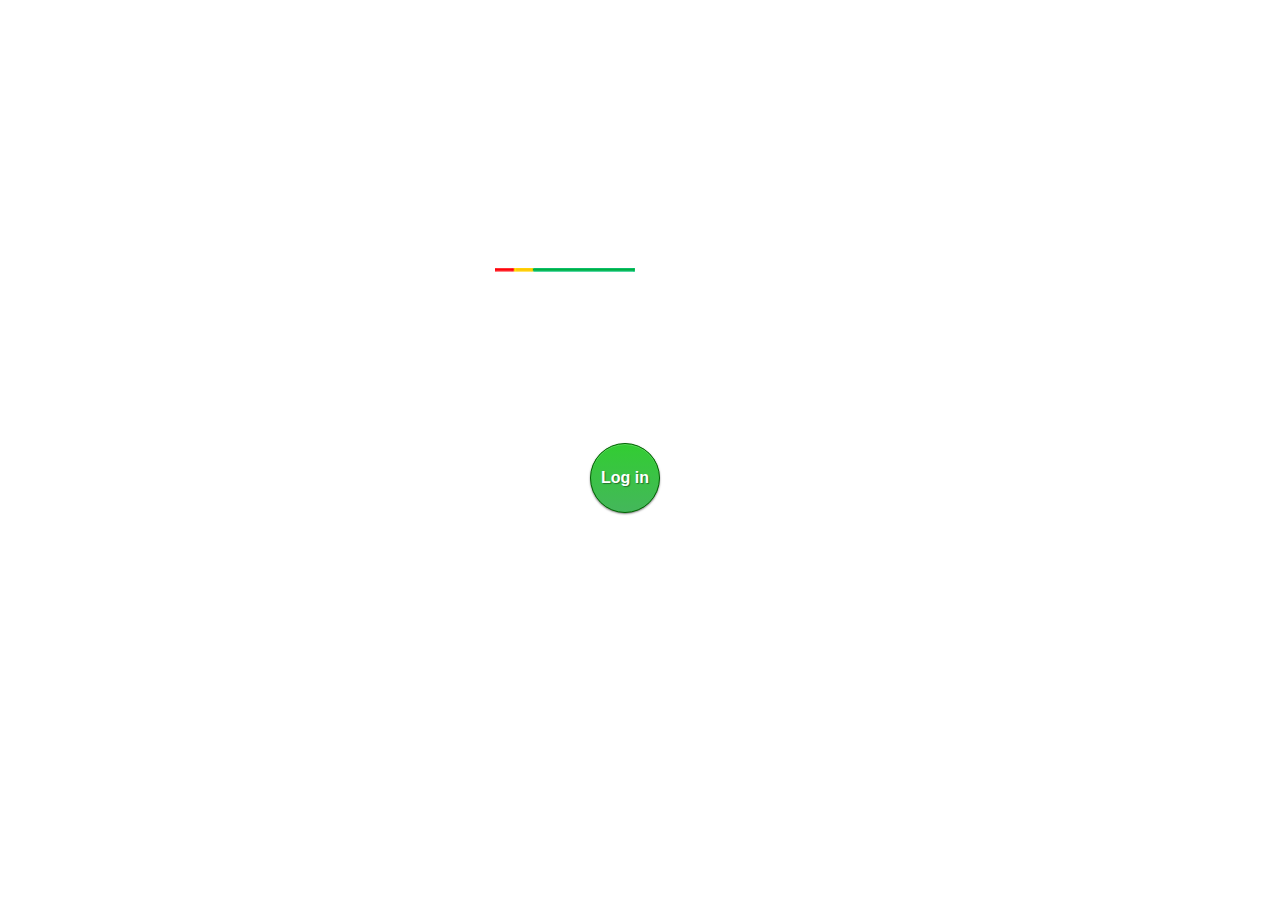
==== administracion.html @ 2d0f0db5 "1" ====
<!DOCTYPE html>
<html lang="es">
    <head>
        <meta charset="UTF-8">
        <title>Perfil</title>
        <meta name="viewport" content="width=device-width, initial-scale=1">
        <link rel="stylesheet" type="text/css" href="src/bootstrap/css/bootstrap.css">
        <style>
            #autocompletar{
                z-index: 2;
            }
            #tel{
                margin-right:16px;	
            }
            .btn span.glyphicon {    			
                opacity: 0;				
            }
            .btn.active span.glyphicon {				
                opacity: 1;				
            }
            .table {
                width: 10%;
                margin-bottom: 10px;
            }
            table,thead,tr,tbody,th,td {
                text-align: center;
            }
        </style>
        <script src="sql/js_sql.js"></script>
    </head>
    <body>
        <script>
            window.onload = function () {
                //alert("dd");
                var ca = document.cookie.split('=');
                //alert(ca);
                var select = select_query("SELECT * FROM usuario WHERE usuario ='" + ca[0] + "' AND contrasena ='" + ca[1] + "' AND estado='t' AND tecnologia='t';");
                //console.log(select);
                if (select === null) {
                    //alert("ad");
                    location.href = "barranquilla.html?ig=error";
                }
            };
        </script>
        <ul class="nav nav-tabs">
            <li class="active"><a href="#crear" data-toggle="tab">Crear Usuario</a></li>
            <li><a href="#modificacion" data-toggle="tab">Modificación de Usuarios</a></li>
            <a href="barranquilla.html"><img src="imagenes/limpiar.png" align="right" title="Salir" style="height: 30px;"></a>
        </ul>

        <div class="tab-content">

            <div class="tab-pane fade in active" id="crear">
                <div class="col-xs-12"><h2>Creación de Usuario</h2></div>

                <br /><br />
                <form class="form-horizontal" method="post" action="" onsubmit="guardar()">
                    <!--<div class="form-group">
                        <label class="col-sm-2 control-label" for="formGroup">Nombre de Usuario</label>
                        <div class="col-sm-2">
                            <input class="form-control" type="text" id="formGroup" value="Roberto" disabled>input no editable
                        </div>
                    </div>-->
                    <div class="form-group">
                        <label class="col-sm-2 control-label" for="formGroup">Nombres y Apellidos</label>
                        <div class="col-sm-4">
                            <input class="form-control" type="text" id="nombre" required="required">
                        </div>
                    </div>
                    <div class="form-group">
                        <label class="col-sm-2 control-label" for="formGroup">Cargo</label>
                        <div class="col-sm-2">
                            <input class="form-control" type="text" id="cargo">
                        </div>
                    </div>
                    <div class="form-group">
                        <label class="col-sm-2 control-label" for="formGroup">Correo electrónico</label>
                        <div class="input-group col-sm-2">
                            <span class="input-group-addon">@</span>
                            <input class="form-control" type="email" id="email" required="required">
                        </div>
                    </div>
                    <div class="form-group">
                        <label class="col-sm-2 control-label" for="formGroup">Dependencia</label>
                        <div class="col-sm-2">
                            <select class="form-control" id="dependencia">
                                <option>Planeación</option>
                                <option>Catastro</option>
                                <option>Hacienda</option>
                                <option>GESSTOR</option>
                            </select>
                        </div>
                    </div>
                    <div class="form-group">
                        <label class="col-sm-2 control-label" for="formGroup">Fecha de expiración</label>
                        <div class="col-sm-2">
                            <input class="form-control" type="date" id="fecha" required="required">
                        </div>
                    </div>
                    <!--<div class="form-group">
                        <label class="col-sm-2 control-label" for="formGroup">Información biográfica</label>
                        <div class="col-sm-4">
                            <textarea class="form-control" rows="4"></textarea>
                        </div>
                    </div>
                    <div class="form-group">
                        <label class="col-sm-2 control-label" for="formGroup">Estado</label>
                        <div class="col-sm-4">
                            <select class="form-control">
                                <option>En línea</option>
                                <option>Ocupado</option>
                                <option>Ausente</option>
                                <option>Desconectado</option>
                            </select>
                        </div>
                    </div>
                    <div class="form-group">
                        <label class="col-sm-2 control-label" for="formGroup">Alias</label>
                        <div class="col-sm-4">
                            <input class="form-control" type="text" id="formGroup">
                            <span class="help-block">Este nombre sera mostrado a los usuarios, ocultando el verdadero nombre.</span>
                        </div>
                    </div>-->
                    <!--
                    <div class="form-group">
                        <label class="col-sm-2 control-label" for="formGroup">Cuenta</label>
                        <div class="col-sm-4">
                            <label class="radio-inline">
                                <input type="radio" name="inlineRadioOptions" id="inlineRadio1" value="option1" checked> Activar
                            </label>
                            <label class="radio-inline">
                                <input type="radio" name="inlineRadioOptions" id="inlineRadio2" value="option2"> Desactivar
                            </label>
                        </div>
                    </div>-->
                    <div class="col-xs-12"><h2>Permisos</h2></div>
                    <div class="table-responsive">
                        <table class="table table-hover table-bordered">
                            <tr>
                                <th colspan="2">GESTION CATASTRAL</th>
                                <th colspan="2">SUI</th>
                                <th rowspan="2">PLANEACION</th>
                                <th rowspan="2">INDUSTRIA Y COMERCIO</th>
                                <th rowspan="2">TECNOLOGIA</th>
                                <th rowspan="2">GESSTOR</th>
                            </tr>
                            <tr>
                                <th>CONSULTA</th>
                                <th>ADMINISTRADOR</th>
                                <th>CONSULTA</th>
                                <th>ADMINISTRADOR</th>
                                <!--<th>CONSULTA</th>
                                <th>ADMINISTRADOR</th>-->
                            </tr>
                            <tbody>
                                <!-- Aplicadas en las filas -->
                                <tr class="active">
                                    <td>
                                        <div class="btn-group" data-toggle="buttons">
                                            <label id="catastro" class="btn btn-primary">
                                                <input type="checkbox" autocomplete="off">
                                                <span class="glyphicon glyphicon-ok"></span>
                                            </label>
                                        </div>
                                    </td>
                                    <td>
                                        <div class="btn-group" data-toggle="buttons">
                                            <label id="catastroAdm" class="btn btn-success">
                                                <input type="checkbox" autocomplete="off">
                                                <span class="glyphicon glyphicon-ok"></span>
                                            </label>
                                        </div>
                                    </td>
                                    <td>
                                        <div class="btn-group" data-toggle="buttons">
                                            <label id="hacienda" class="btn btn-primary">
                                                <input type="checkbox" autocomplete="off">
                                                <span class="glyphicon glyphicon-ok"></span>
                                            </label>
                                        </div>
                                    </td>
                                    <td>
                                        <div class="btn-group" data-toggle="buttons">
                                            <label id="haciendaAdm" class="btn btn-success">
                                                <input type="checkbox" autocomplete="off">
                                                <span class="glyphicon glyphicon-ok"></span>
                                            </label>
                                        </div>
                                    </td>
                                    <td>
                                        <div class="btn-group" data-toggle="buttons">
                                            <label id="planeacion" class="btn btn-primary">
                                                <input type="checkbox" autocomplete="off">
                                                <span class="glyphicon glyphicon-ok"></span>
                                            </label>
                                        </div>
                                    </td>
                                    <td>
                                        <div class="btn-group" data-toggle="buttons">
                                            <label id="planeacionAdm" class="btn btn-success">
                                                <input type="checkbox" autocomplete="off">
                                                <span class="glyphicon glyphicon-ok"></span>
                                            </label>
                                        </div>
                                    </td>
                                    <td>
                                        <div class="btn-group" data-toggle="buttons">
                                            <label id="tecnologia" class="btn btn-warning">
                                                <input type="checkbox" autocomplete="off">
                                                <span class="glyphicon glyphicon-ok"></span>
                                            </label>
                                        </div>
                                    </td>
                                    <td>
                                        <div class="btn-group" data-toggle="buttons">
                                            <label id="gestor" class="btn btn-danger">
                                                <input type="checkbox" autocomplete="off">
                                                <span class="glyphicon glyphicon-ok"></span>
                                            </label>
                                        </div>
                                    </td>
                                </tr>
                            </tbody>
                        </table>
                    </div>
                    <label class="col-sm-2 control-label" for="formGroup"></label>
                    <div class="col-sm-4">
                        <button type="submit" class="btn btn-success btn-lg"><span class="glyphicon glyphicon-floppy-saved"></span> Guardar</button>
                        <!--<button type="button" class="btn btn-danger btn-lg"><span class="glyphicon glyphicon-remove-circle"></span> Cancelar</button>-->
                        <!--<button type="submit" class="btn btn-primary btn-block btn-large" onclick="setCookie()">Ingresar</button>-->
                    </div>
                </form>


            </div>
            <div class="tab-pane fade" id="modificacion">
                <div class="col-xs-12"><h2>Modificación de Usuario</h2></div>
                <br /><br />
                <form class="form-horizontal" method="post" action="" onsubmit="actualizar()">
                    <div class="form-group">
                        <label class="col-sm-2 control-label" for="formGroup">Usuario</label>
                        <div class="col-sm-2">
                            <input class="form-control ui-autocomplete-input" type="text" id="usu" onkeyup="usuario()">
                        </div>
                    </div>
                    <div id="group" hidden="hidden">
                        <!--<div class="form-group">
                            <label class="col-sm-2 control-label" for="formGroup">Nombres y Apellidos</label>
                            <div class="col-sm-4">
                                <input class="form-control" type="text" id="e_nombre1">
                            </div>
                        </div>

                        <div class="form-group">
                            <label class="col-sm-2 control-label" for="formGroup">Dirección</label>
                            <div class="col-sm-4">
                                <input class="form-control" type="text" id="e_apellido1">
                            </div>
                        </div>
                        <div class="form-group">
                            <label class="col-sm-2 control-label" for="formGroup" id="tel">Teléfono</label>
                            <div class="input-group col-sm-3">
                                <span class="input-group-addon"><span class="glyphicon glyphicon-phone"></span></span>
                                <input class="form-control" type="text" id="e_apellido2">
                            </div>
                        </div>-->
                        <div class="form-group">
                            <label class="col-sm-2 control-label" for="formGroup">Cargo</label>
                            <div class="col-sm-2">
                                <input class="form-control" type="text" id="e_cargo">
                            </div>
                        </div>
                        <div class="form-group">
                            <label class="col-sm-2 control-label" for="formGroup" id="tel">Correo electrónico</label>
                            <div class="input-group col-sm-3">
                                <span class="input-group-addon">@</span>
                                <input class="form-control" type="text" id="e_email">
                            </div>
                        </div>
                        <div class="form-group">
                            <label class="col-sm-2 control-label" for="formGroup">Dependencia</label>
                            <div class="col-sm-2">
                                <select class="form-control" id="e_dependencia">
                                    <option>Planeación</option>
                                    <option>Catastro</option>
                                    <option>Hacienda</option>
                                    <option>GESSTOR</option>
                                </select>
                            </div>
                        </div>
                        <div class="form-group">
                            <label class="col-sm-2 control-label" for="formGroup">Fecha de expiración</label>
                            <div class="col-sm-2">
                                <input class="form-control" type="date" id="e_fecha" required="required">
                            </div>
                        </div>
                        <div class="form-group">
                            <label class="col-sm-2 control-label" for="formGroup">Cuenta</label>
                            <div class="col-sm-4">
                                <label class="radio-inline">
                                    <input type="radio" name="inlineRadioOptions" id="rad1" value="activar"> Activar
                                    <!--<input type="radio" name="inlineRadioOptions" id="inlineRadio1" value="option1" checked> Activar-->
                                </label>
                                <label class="radio-inline">
                                    <input type="radio" name="inlineRadioOptions" id="rad2" value="desactivar"> Desactivar
                                </label>
                            </div>
                        </div>
                        <div class="col-xs-12"><h2>Permisos</h2></div>
                        <div class="table-responsive">
                            <table class="table table-hover table-bordered">
                                <tr>
                                    <th colspan="2">GESTION CATASTRAL</th>
                                    <th colspan="2">SUI</th>
                                    <th rowspan="2">PLANEACION</th>
                                    <th rowspan="2">INDUSTRIA Y COMERCIO</th>
                                    <th rowspan="2">TECNOLOGIA</th>
                                    <th rowspan="2">GESSTOR</th>
                                </tr>
                                <tr>
                                    <th>CONSULTA</th>
                                    <th>ADMINISTRADOR</th>
                                    <th>CONSULTA</th>
                                    <th>ADMINISTRADOR</th>
                                    <!--<th>CONSULTA</th>
                                    <th>ADMINISTRADOR</th>-->
                                </tr>
                                <tbody>
                                    <!-- Aplicadas en las filas -->
                                    <tr class="active">
                                        <td>
                                            <div class="btn-group" data-toggle="buttons">
                                                <label id ="cat" class="btn btn-primary">
                                                    <input type="checkbox" autocomplete="off">
                                                    <span class="glyphicon glyphicon-ok"></span>
                                                </label>
                                            </div>
                                        </td>
                                        <td>
                                            <div class="btn-group" data-toggle="buttons">
                                                <label id ="catA" class="btn btn-success">
                                                    <input type="checkbox" autocomplete="off">
                                                    <span class="glyphicon glyphicon-ok"></span>
                                                </label>
                                            </div>
                                        </td>
                                        <td>
                                            <div class="btn-group" data-toggle="buttons">
                                                <label id ="hac" class="btn btn-primary">
                                                    <input type="checkbox" autocomplete="off">
                                                    <span class="glyphicon glyphicon-ok"></span>
                                                </label>
                                            </div>
                                        </td>
                                        <td>
                                            <div class="btn-group" data-toggle="buttons">
                                                <label id ="hacA" class="btn btn-success">
                                                    <input type="checkbox" autocomplete="off">
                                                    <span class="glyphicon glyphicon-ok"></span>
                                                </label>
                                            </div>
                                        </td>
                                        <td>
                                            <div class="btn-group" data-toggle="buttons">
                                                <label id ="pla" class="btn btn-primary">
                                                    <input type="checkbox" autocomplete="off">
                                                    <span class="glyphicon glyphicon-ok"></span>
                                                </label>
                                            </div>
                                        </td>
                                        <td>
                                            <div class="btn-group" data-toggle="buttons">
                                                <label id ="plaA" class="btn btn-success">
                                                    <input type="checkbox" autocomplete="off">
                                                    <span class="glyphicon glyphicon-ok"></span>
                                                </label>
                                            </div>
                                        </td>
                                        <td>
                                            <div class="btn-group" data-toggle="buttons">
                                                <label id="tec" class="btn btn-warning">
                                                    <input type="checkbox" autocomplete="off">
                                                    <span class="glyphicon glyphicon-ok"></span>
                                                </label>
                                            </div>
                                        </td>
                                        <td>
                                            <div class="btn-group" data-toggle="buttons">
                                                <label id ="ges" class="btn btn-danger">
                                                    <input type="checkbox" autocomplete="off">
                                                    <span class="glyphicon glyphicon-ok"></span>
                                                </label>
                                            </div>
                                        </td>
                                    </tr>
                                </tbody>
                            </table>
                        </div>
                    </div>
                    <label class="col-sm-2 control-label" for="formGroup"></label>
                    <div id="button" hidden="hidden" class="col-sm-4">
                        <button type="submit" class="btn btn-success btn-lg"><span class="glyphicon glyphicon-floppy-saved"></span> Guardar</button>
                        <!--<button type="button" class="btn btn-danger btn-lg"><span class="glyphicon glyphicon-remove-circle"></span> Cancelar</button>-->
                    </div>
                </form>
            </div>
        </div>
        <!--<div class="form-group">
            <label class="col-sm-2 control-label" for="formGroup">Mostrar Información</label>
            <div class="col-sm-4">
                <label class="checkbox-inline">
                    <input type="checkbox" id="inlineCheckbox1" value="option1" checked disabled> Nombre
                </label>
                <label class="checkbox-inline">
                    <input type="checkbox" id="inlineCheckbox2" value="option2"> Biografía
                </label>
                <label class="checkbox-inline">
                    <input type="checkbox" id="inlineCheckbox3" value="option3"> Teléfono
                </label>
            </div>
        </div>-->
        <script>
            function actualizar() {

                //var nom = document.getElementById('nombre1').value.split(' ');
                //var nomg = nom[0] + "." + nom[nom.length - 1];
                //console.log(nomg + "2017");
                //var contrasena = hex_md5(nomg + "2017");
                if (document.getElementById('cat').className === 'btn btn-primary') {
                    var catastro = 'f';
                } else {
                    var catastro = 't';
                }
                if (document.getElementById('catA').className === 'btn btn-success') {
                    var catastroadm = 'f';
                } else {
                    var catastroadm = 't';
                }
                if (document.getElementById('hac').className === 'btn btn-primary') {
                    var hacienda = 'f';
                } else {
                    var hacienda = 't';
                }
                if (document.getElementById('hacA').className === 'btn btn-success') {
                    var haciendaadm = 'f';
                } else {
                    var haciendaadm = 't';
                }
                if (document.getElementById('pla').className === 'btn btn-primary') {
                    var planeacion = 'f';
                } else {
                    var planeacion = 't';
                }
                if (document.getElementById('plaA').className === 'btn btn-success') {
                    var planeacionadm = 'f';
                } else {
                    var planeacionadm = 't';
                }
                if (document.getElementById('tec').className === 'btn btn-warning') {
                    var tecnologia = 'f';
                } else {
                    var tecnologia = 't';
                }
                if (document.getElementById('ges').className === 'btn btn-danger') {
                    var gestor = 'f';
                } else {
                    var gestor = 't';
                }
                /*console.log("catastro"+catastro);
                 console.log("catastroadm"+catastroadm);
                 console.log("hacienda"+hacienda);
                 console.log("haciendaadm"+haciendaadm);
                 console.log("planeacion"+planeacion);
                 console.log("planeacionadm"+planeacionadm);
                 console.log("tecnologia"+tecnologia);
                 console.log("gestor"+gestor);
                 console.log(document.getElementById('inlineRadio1').checked);*/
                var arrayResult = update_query("UPDATE usuario SET cargo='" + document.getElementById('e_cargo').value + "',email='" + document.getElementById('e_email').value + "', catastro='" + catastro + "', catastro_adm='" + catastroadm + "', sui='" + hacienda + "', sui_adm='" + haciendaadm + "', planeacion='" + planeacion + "', planeacion_adm='" + planeacionadm + "', tecnologia='" + tecnologia + "', gestor='" + gestor + "', estado='" + document.getElementById('rad1').checked + "', dependencia='" + document.getElementById('e_dependencia').value + "', fechaexp='" + document.getElementById('e_fecha').value + "' WHERE usuario='" + document.getElementById('usu').value + "';");
                //var arrayResult = update_query("INSERT INTO usuario (nombre1,nombre2,apellido1,apellido2,email,usuario,contrasena,catastro,catastro_adm,hacienda,hacienda_adm,planeacion,planeacion_adm,tecnologia,gestor,estado) VALUES('" + document.getElementById('nombre1').value + "','" + document.getElementById('nombre2').value + "','" + document.getElementById('apellido1').value + "','" + document.getElementById('apellido2').value + "','" + document.getElementById('email').value + "','" + nomg + "','" + contrasena + "','" + catastro + "','" + catastroadm + "','" + hacienda + "','" + haciendaadm + "','" + planeacion + "','" + planeacionadm + "','" + tecnologia + "','" + gestor + "','" + document.getElementById('inlineRadio1').checked + "');");
                //console.log(arrayResult);
                //var arrayResult = update_query("UPDATE u_terreno SET simbol='0';UPDATE u_terreno SET simbol = '100' WHERE area<100;UPDATE u_terreno SET simbol = '100-1.000' WHERE area BETWEEN 100 AND 1000;UPDATE u_terreno SET simbol = '1.000-10.000' WHERE area BETWEEN 1000 AND 10000;UPDATE u_terreno SET simbol = '10.000' WHERE area > 10000;");
            }
            function guardar() {
                var nom = document.getElementById('nombre').value.split(' ');
                var nomg = nom[0] + "." + nom[nom.length - 1];
                //console.log(nomg + "2017");
                var cont = nomg + "2017"
                var contrasena = hex_md5(cont);
                if (document.getElementById('catastro').className === 'btn btn-primary') {
                    var catastro = 'f';
                } else {
                    var catastro = 't';
                }
                if (document.getElementById('catastroAdm').className === 'btn btn-success') {
                    var catastroadm = 'f';
                } else {
                    var catastroadm = 't';
                }
                if (document.getElementById('hacienda').className === 'btn btn-primary') {
                    var hacienda = 'f';
                } else {
                    var hacienda = 't';
                }
                if (document.getElementById('haciendaAdm').className === 'btn btn-success') {
                    var haciendaadm = 'f';
                } else {
                    var haciendaadm = 't';
                }
                if (document.getElementById('planeacion').className === 'btn btn-primary') {
                    var planeacion = 'f';
                } else {
                    var planeacion = 't';
                }
                if (document.getElementById('planeacionAdm').className === 'btn btn-success') {
                    var planeacionadm = 'f';
                } else {
                    var planeacionadm = 't';
                }
                if (document.getElementById('tecnologia').className === 'btn btn-warning') {
                    var tecnologia = 'f';
                } else {
                    var tecnologia = 't';
                }
                if (document.getElementById('gestor').className === 'btn btn-danger') {
                    var gestor = 'f';
                } else {
                    var gestor = 't';
                }
                /*console.log("catastro"+catastro);
                 console.log("catastroadm"+catastroadm);
                 console.log("hacienda"+hacienda);
                 console.log("haciendaadm"+haciendaadm);
                 console.log("planeacion"+planeacion);
                 console.log("planeacionadm"+planeacionadm);
                 console.log("tecnologia"+tecnologia);
                 console.log("gestor"+gestor);
                 console.log(document.getElementById('inlineRadio1').checked);*/
                var arrayResult = update_query("INSERT INTO usuario (nombre,cargo,email,usuario,contrasena,catastro,catastro_adm,sui,sui_adm,planeacion,planeacion_adm,tecnologia,gestor,estado,dependencia,fechaexp) VALUES('" + document.getElementById('nombre').value + "','" + document.getElementById('cargo').value + "','" + document.getElementById('email').value + "','" + nomg + "','" + contrasena + "','" + catastro + "','" + catastroadm + "','" + hacienda + "','" + haciendaadm + "','" + planeacion + "','" + planeacionadm + "','" + tecnologia + "','" + gestor + "','t','" + document.getElementById('dependencia').value + "','" + document.getElementById('fecha').value + "');");
                //console.log(arrayResult);
                if (arrayResult) {
                    var urls = "./mail/envio_mail.php";
                    var req = new ajaxRequest();
                    var url = urls + "?c=" + document.getElementById('email').value + "&u=" + nomg + "&p=" + cont;
                    //console.log(url);
                    req.open("GET", url, false);
                    req.send();
                } else {
                    alert("El usuario ya existe");
                }
            }
            function usuario() {
                var elemento = document.getElementById('usu');
                var posicion = elemento.getBoundingClientRect();
                try {
                    var eliminar = document.getElementById('autocompletar');
                    eliminar.parentNode.removeChild(eliminar);
                } catch (error) {
                }
                ;

                var select = select_query("SELECT usuario FROM usuario WHERE usuario LIKE '" + document.getElementById("usu").value + "%';");
                //console.log(select);
                //if (select.length > 5) {
                var iDiv = document.createElement('div');
                iDiv.id = 'autocompletar';
                iDiv.style = "overflow:auto;top:" + posicion.bottom + "px;left:" + posicion.left + "px;width:" + posicion.width + "px; height:200px;position:absolute; border:1px solid #ebebeb";
                //console.log(document.getElementById('autocompletar'));
                //var html = '';
                //ahora creamos el contenido que va dentro del div sera un ul con la respuesta
                //html += '<ul id="lista">';
                var ul = document.createElement('ul');
                ul.id = 'lista';
                //ul.className="list-group";
                ul.classList.add('list-group');
                select.forEach(function (entry) {
                    //console.log(entry[0]);
                    var li = document.createElement("li");
                    //li.value=entry[0];
                    //li.data-codigo=entry[0];
                    //li.innerHTML=entry[0]==''?'(nada)':entry[0];
                    //var li= '<li data-codigo="' + entry[0] + '"><a href="javascript:;">' + entry[0] + '</a></li>';
                    var a = document.createElement("a");
                    a.id = "a" + entry[0];
                    a.href = "#";
                    //a.onclick="auto();return false;";
                    a.addEventListener("click", function () {
                        auto(a.id);
                    }, false);
                    a.classList.add('list-group-item');
                    a.classList.add('list-group-item-action');
                    a.classList.add('list-group-item-success');
                    a.value = entry[0];
                    a.innerHTML = entry[0];
                    li.appendChild(a);
                    ul.appendChild(li);
                });
                //console.log(ul);
                iDiv.appendChild(ul);
                //console.log(iDiv);
                document.body.appendChild(iDiv);
            }
            function auto(id) {
                document.getElementById('usu').disabled = true;
                //alert(id);
                //console.log(document.getElementById('a').innerHTML);
                document.getElementById('usu').value = document.getElementById(id).innerHTML;
                var eliminar = document.getElementById('autocompletar');
                eliminar.parentNode.removeChild(eliminar);
                var select = select_query("SELECT * FROM usuario WHERE usuario = '" + document.getElementById("usu").value + "';");
                //console.log(select);
                document.getElementById('group').style.display = 'block';
                document.getElementById('button').style.display = 'block';
                //document.getElementById('e_nombre1').value = select["0"][0];
                //document.getElementById('e_apellido1').value = select["0"][2];
                //document.getElementById('e_apellido2').value = select["0"][3];
                document.getElementById('e_cargo').value = select["0"][1];
                document.getElementById('e_email').value = select["0"][2];
                document.getElementById('e_fecha').value = select["0"][15];
                if (select["0"][14] === "Planeación") {
                    document.getElementById("e_dependencia").value = "Planeación";
                } else if (select["0"][14] === "Catastro") {
                    document.getElementById("e_dependencia").value = "Catastro";
                } else if (select["0"][14] === "Hacienda") {
                    document.getElementById("e_dependencia").value = "Hacienda";
                } else if (select["0"][14] === "GESSTOR") {
                    document.getElementById("e_dependencia").value = "GESSTOR";
                }
                if (select["0"][13] === "t") {
                    document.getElementById("rad1").checked = true;
                } else {
                    document.getElementById("rad2").checked = true;
                }
                if (select["0"][5] === "t") {
                    document.getElementById("cat").className = "btn btn-primary active";
                } else {
                    document.getElementById("cat").className = "btn btn-primary";
                }
                if (select["0"][6] === "t") {
                    document.getElementById("catA").className = "btn btn-success active";
                } else {
                    document.getElementById("catA").className = "btn btn-success";
                }
                if (select["0"][7] === "t") {
                    document.getElementById("hac").className = "btn btn-primary active";
                } else {
                    document.getElementById("hac").className = "btn btn-primary";
                }
                if (select["0"][8] === "t") {
                    document.getElementById("hacA").className = "btn btn-success active";
                } else {
                    document.getElementById("hacA").className = "btn btn-success";
                }
                if (select["0"][9] === "t") {
                    document.getElementById("pla").className = "btn btn-primary active";
                } else {
                    document.getElementById("pla").className = "btn btn-primary";
                }
                if (select["0"][10] === "t") {
                    document.getElementById("plaA").className = "btn btn-success active";
                } else {
                    document.getElementById("plaA").className = "btn btn-success";
                }
                if (select["0"][11] === "t") {
                    document.getElementById("tec").className = "btn btn-warning active";
                } else {
                    document.getElementById("tec").className = "btn btn-warning";
                }
                if (select["0"][12] === "t") {
                    document.getElementById("ges").className = "btn btn-danger active";
                } else {
                    document.getElementById("ges").className = "btn btn-danger";
                }
                //document.getElementById('e_nombre1').value = select["0"]["0"];
                //document.getElementById('e_nombre1').value = select["0"]["0"];
            }
        </script>
        <script src="src/jquery/jquery.min.js"></script>
        <script src="src/bootstrap/js/bootstrap.js"></script>
        <script src="js/index.js"></script>
        <script src="js/md5.inc.js"></script>
    </body>
</html>
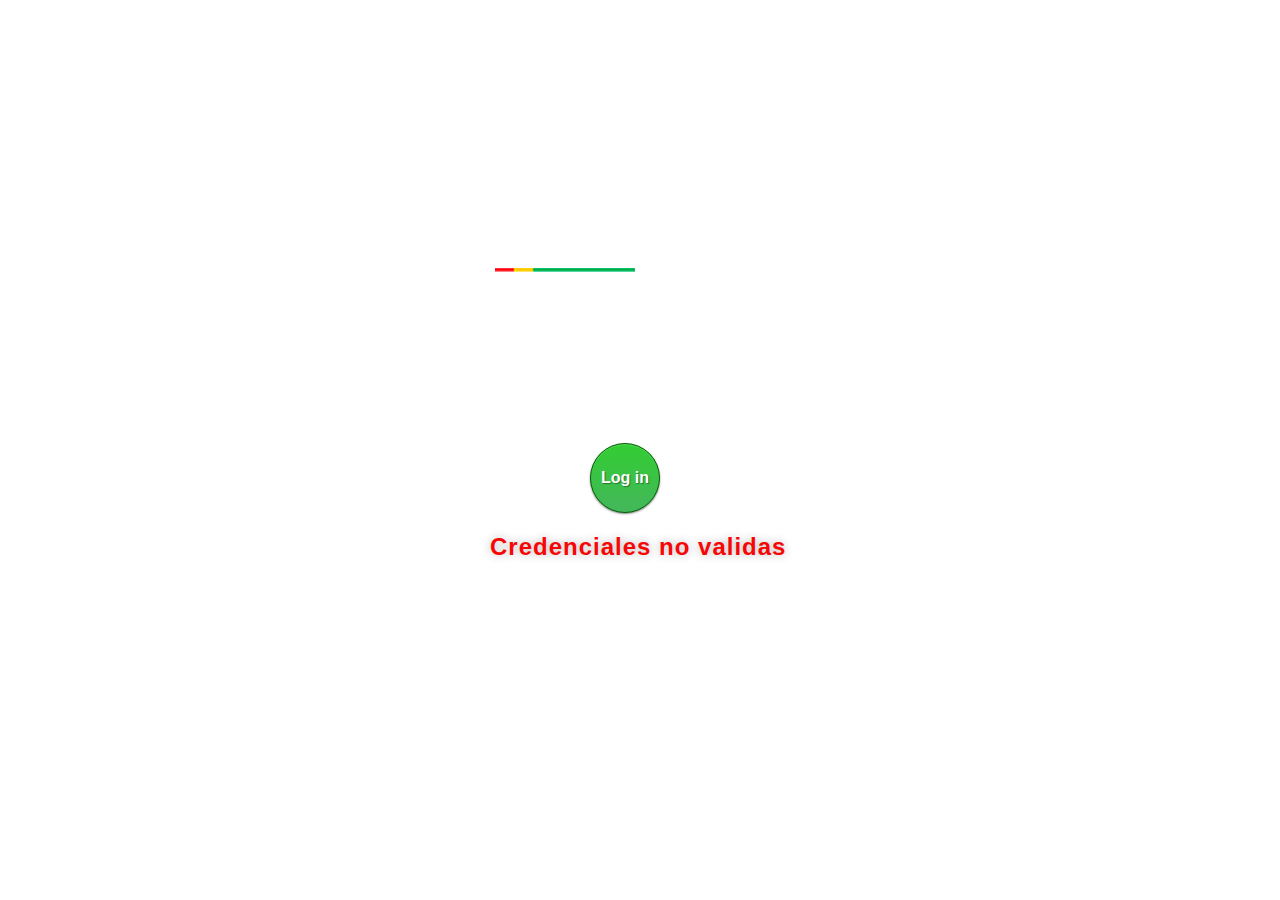
==== commit 5074089c: "modulo administracion ajuste" ====
--- a/administracion.html
+++ b/administracion.html
@@ -475,7 +475,7 @@
                  console.log("tecnologia"+tecnologia);
                  console.log("gestor"+gestor);
                  console.log(document.getElementById('inlineRadio1').checked);*/
-                var arrayResult = update_query("UPDATE usuario SET cargo='" + document.getElementById('e_cargo').value + "',email='" + document.getElementById('e_email').value + "', catastro='" + catastro + "', catastro_adm='" + catastroadm + "', sui='" + hacienda + "', sui_adm='" + haciendaadm + "', planeacion='" + planeacion + "', planeacion_adm='" + planeacionadm + "', tecnologia='" + tecnologia + "', gestor='" + gestor + "', estado='" + document.getElementById('rad1').checked + "', dependencia='" + document.getElementById('e_dependencia').value + "', fechaexp='" + document.getElementById('e_fecha').value + "' WHERE usuario='" + document.getElementById('usu').value + "';");
+                var arrayResult = update_query("UPDATE usuario SET cargo='" + document.getElementById('e_cargo').value + "',email='" + document.getElementById('e_email').value + "', catastro='" + catastro + "', catastro_a='" + catastroadm + "', sui='" + hacienda + "', sui_adm='" + haciendaadm + "', planeacion='" + planeacion + "', planeac_01='" + planeacionadm + "', tecnologia='" + tecnologia + "', gestor='" + gestor + "', estado='" + document.getElementById('rad1').checked + "', dependenci='" + document.getElementById('e_dependencia').value + "', fechaexp='" + document.getElementById('e_fecha').value + "' WHERE usuario='" + document.getElementById('usu').value + "';");
                 //var arrayResult = update_query("INSERT INTO usuario (nombre1,nombre2,apellido1,apellido2,email,usuario,contrasena,catastro,catastro_adm,hacienda,hacienda_adm,planeacion,planeacion_adm,tecnologia,gestor,estado) VALUES('" + document.getElementById('nombre1').value + "','" + document.getElementById('nombre2').value + "','" + document.getElementById('apellido1').value + "','" + document.getElementById('apellido2').value + "','" + document.getElementById('email').value + "','" + nomg + "','" + contrasena + "','" + catastro + "','" + catastroadm + "','" + hacienda + "','" + haciendaadm + "','" + planeacion + "','" + planeacionadm + "','" + tecnologia + "','" + gestor + "','" + document.getElementById('inlineRadio1').checked + "');");
                 //console.log(arrayResult);
                 //var arrayResult = update_query("UPDATE u_terreno SET simbol='0';UPDATE u_terreno SET simbol = '100' WHERE area<100;UPDATE u_terreno SET simbol = '100-1.000' WHERE area BETWEEN 100 AND 1000;UPDATE u_terreno SET simbol = '1.000-10.000' WHERE area BETWEEN 1000 AND 10000;UPDATE u_terreno SET simbol = '10.000' WHERE area > 10000;");
@@ -535,7 +535,7 @@
                  console.log("tecnologia"+tecnologia);
                  console.log("gestor"+gestor);
                  console.log(document.getElementById('inlineRadio1').checked);*/
-                var arrayResult = update_query("INSERT INTO usuario (nombre,cargo,email,usuario,contrasena,catastro,catastro_adm,sui,sui_adm,planeacion,planeacion_adm,tecnologia,gestor,estado,dependencia,fechaexp) VALUES('" + document.getElementById('nombre').value + "','" + document.getElementById('cargo').value + "','" + document.getElementById('email').value + "','" + nomg + "','" + contrasena + "','" + catastro + "','" + catastroadm + "','" + hacienda + "','" + haciendaadm + "','" + planeacion + "','" + planeacionadm + "','" + tecnologia + "','" + gestor + "','t','" + document.getElementById('dependencia').value + "','" + document.getElementById('fecha').value + "');");
+                var arrayResult = update_query("INSERT INTO usuario (nombre,cargo,email,usuario,contrasena,catastro,catastro_a,sui,sui_adm,planeacion,planeac_01,tecnologia,gestor,estado,dependenci,fechaexp) VALUES('" + document.getElementById('nombre').value + "','" + document.getElementById('cargo').value + "','" + document.getElementById('email').value + "','" + nomg + "','" + contrasena + "','" + catastro + "','" + catastroadm + "','" + hacienda + "','" + haciendaadm + "','" + planeacion + "','" + planeacionadm + "','" + tecnologia + "','" + gestor + "','t','" + document.getElementById('dependencia').value + "','" + document.getElementById('fecha').value + "');");
                 //console.log(arrayResult);
                 if (arrayResult) {
                     var urls = "./mail/envio_mail.php";
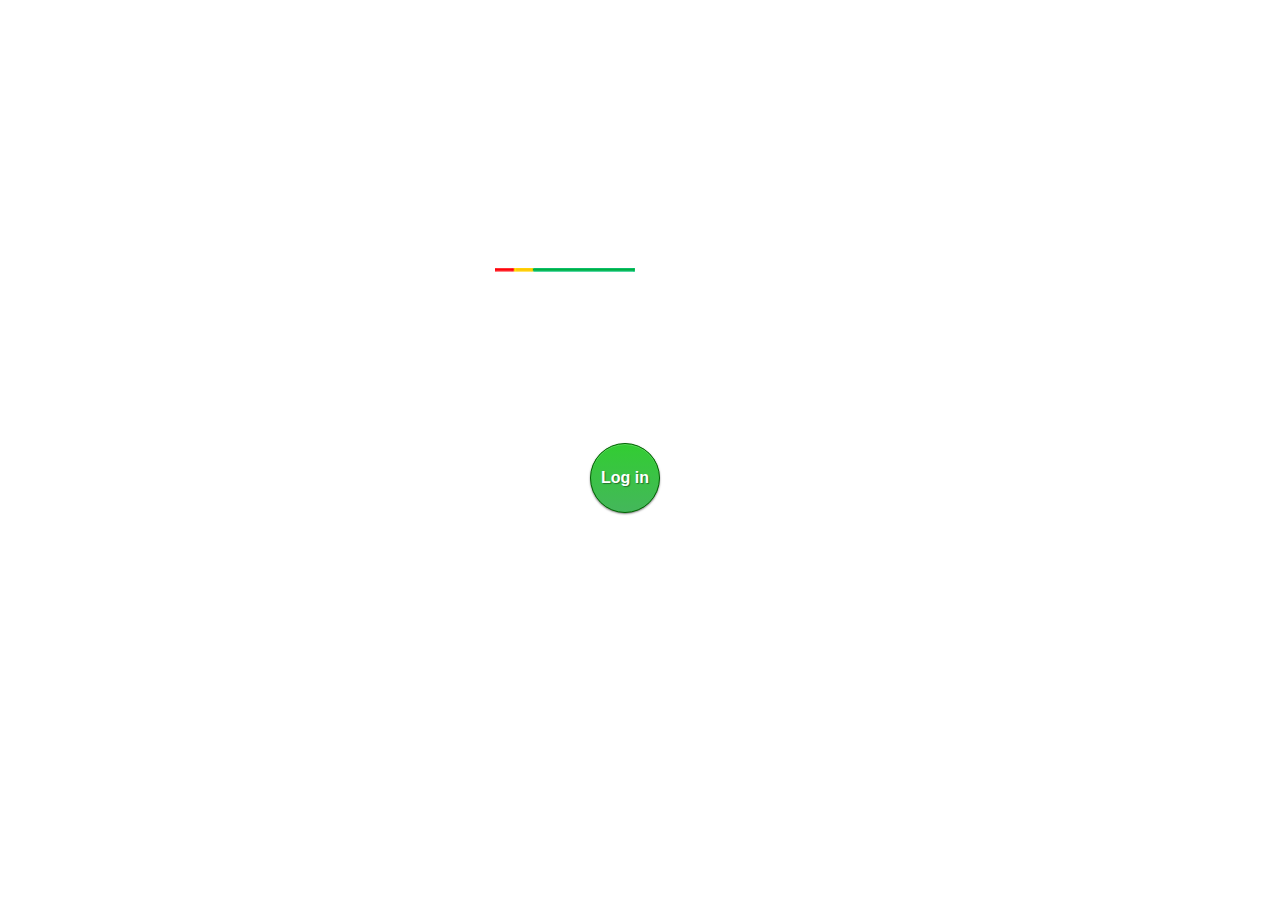
==== commit 1384ed63: "modulo administracion ajustado" ====
--- a/administracion.html
+++ b/administracion.html
@@ -34,7 +34,7 @@
                 //alert("dd");
                 var ca = document.cookie.split('=');
                 //alert(ca);
-                var select = select_query("SELECT * FROM usuario WHERE usuario ='" + ca[0] + "' AND contrasena ='" + ca[1] + "' AND estado='t' AND tecnologia='t';");
+                var select = select_query("SELECT * FROM usuario WHERE usuario ='" + ca[0] + "' AND contrasena ='" + ca[1] + "' AND estado='t' AND sistemas='t';");
                 //console.log(select);
                 if (select === null) {
                     //alert("ad");
@@ -138,19 +138,20 @@
                         <table class="table table-hover table-bordered">
                             <tr>
                                 <th colspan="2">GESTION CATASTRAL</th>
-                                <th colspan="2">SUI</th>
-                                <th rowspan="2">PLANEACION</th>
-                                <th rowspan="2">INDUSTRIA Y COMERCIO</th>
-                                <th rowspan="2">TECNOLOGIA</th>
+                                <th colspan="4">PLANEACION</th>
+                                <th colspan="2">HACIENDA</th>
+                                <th rowspan="2">SISTEMAS</th>
                                 <th rowspan="2">GESSTOR</th>
                             </tr>
                             <tr>
+                                <th>MISIONAL</th>
                                 <th>CONSULTA</th>
-                                <th>ADMINISTRADOR</th>
+                                <th>MISIONAL</th>
                                 <th>CONSULTA</th>
-                                <th>ADMINISTRADOR</th>
-                                <!--<th>CONSULTA</th>
-                                <th>ADMINISTRADOR</th>-->
+                                <th>SUI</th>
+                                <th>POT INTERACTIVO</th>
+                                <th>MISIONAL</th>
+                                <th>CONSULTA</th>
                             </tr>
                             <tbody>
                                 <!-- Aplicadas en las filas -->
@@ -165,7 +166,39 @@
                                     </td>
                                     <td>
                                         <div class="btn-group" data-toggle="buttons">
-                                            <label id="catastroAdm" class="btn btn-success">
+                                            <label id="catastroConsul" class="btn btn-success">
+                                                <input type="checkbox" autocomplete="off">
+                                                <span class="glyphicon glyphicon-ok"></span>
+                                            </label>
+                                        </div>
+                                    </td>
+                                    <td>
+                                        <div class="btn-group" data-toggle="buttons">
+                                            <label id="planeacion" class="btn btn-primary">
+                                                <input type="checkbox" autocomplete="off">
+                                                <span class="glyphicon glyphicon-ok"></span>
+                                            </label>
+                                        </div>
+                                    </td>
+                                    <td>
+                                        <div class="btn-group" data-toggle="buttons">
+                                            <label id="planeacionConsul" class="btn btn-success">
+                                                <input type="checkbox" autocomplete="off">
+                                                <span class="glyphicon glyphicon-ok"></span>
+                                            </label>
+                                        </div>
+                                    </td>
+                                    <td>
+                                        <div class="btn-group" data-toggle="buttons">
+                                            <label id="sui" class="btn btn-warning">
+                                                <input type="checkbox" autocomplete="off">
+                                                <span class="glyphicon glyphicon-ok"></span>
+                                            </label>
+                                        </div>
+                                    </td>
+                                    <td>
+                                        <div class="btn-group" data-toggle="buttons">
+                                            <label id="pot" class="btn btn-danger">
                                                 <input type="checkbox" autocomplete="off">
                                                 <span class="glyphicon glyphicon-ok"></span>
                                             </label>
@@ -181,31 +214,16 @@
                                     </td>
                                     <td>
                                         <div class="btn-group" data-toggle="buttons">
-                                            <label id="haciendaAdm" class="btn btn-success">
-                                                <input type="checkbox" autocomplete="off">
-                                                <span class="glyphicon glyphicon-ok"></span>
-                                            </label>
-                                        </div>
-                                    </td>
-                                    <td>
-                                        <div class="btn-group" data-toggle="buttons">
-                                            <label id="planeacion" class="btn btn-primary">
-                                                <input type="checkbox" autocomplete="off">
-                                                <span class="glyphicon glyphicon-ok"></span>
-                                            </label>
-                                        </div>
-                                    </td>
-                                    <td>
-                                        <div class="btn-group" data-toggle="buttons">
-                                            <label id="planeacionAdm" class="btn btn-success">
-                                                <input type="checkbox" autocomplete="off">
-                                                <span class="glyphicon glyphicon-ok"></span>
-                                            </label>
-                                        </div>
-                                    </td>
-                                    <td>
-                                        <div class="btn-group" data-toggle="buttons">
-                                            <label id="tecnologia" class="btn btn-warning">
+                                            <label id="haciendaConsul" class="btn btn-success">
+                                                <input type="checkbox" autocomplete="off">
+                                                <span class="glyphicon glyphicon-ok"></span>
+                                            </label>
+                                        </div>
+                                    </td>
+
+                                    <td>
+                                        <div class="btn-group" data-toggle="buttons">
+                                            <label id="sistemas" class="btn btn-warning">
                                                 <input type="checkbox" autocomplete="off">
                                                 <span class="glyphicon glyphicon-ok"></span>
                                             </label>
@@ -219,6 +237,7 @@
                                             </label>
                                         </div>
                                     </td>
+
                                 </tr>
                             </tbody>
                         </table>
@@ -230,8 +249,7 @@
                         <!--<button type="submit" class="btn btn-primary btn-block btn-large" onclick="setCookie()">Ingresar</button>-->
                     </div>
                 </form>
-
-
+                <img src="./imagenes/organigrama.png" style="position: absolute;right: 1em;top: 3em; width: 48em">
             </div>
             <div class="tab-pane fade" id="modificacion">
                 <div class="col-xs-12"><h2>Modificación de Usuario</h2></div>
@@ -240,7 +258,7 @@
                     <div class="form-group">
                         <label class="col-sm-2 control-label" for="formGroup">Usuario</label>
                         <div class="col-sm-2">
-                            <input class="form-control ui-autocomplete-input" type="text" id="usu" onkeyup="usuario()">
+                            <input class="form-control ui-autocomplete-input" type="text" id="usu" onkeyup="usuario()" autocomplete="off">
                         </div>
                     </div>
                     <div id="group" hidden="hidden">
@@ -311,87 +329,106 @@
                             <table class="table table-hover table-bordered">
                                 <tr>
                                     <th colspan="2">GESTION CATASTRAL</th>
-                                    <th colspan="2">SUI</th>
-                                    <th rowspan="2">PLANEACION</th>
-                                    <th rowspan="2">INDUSTRIA Y COMERCIO</th>
-                                    <th rowspan="2">TECNOLOGIA</th>
+                                    <th colspan="4">PLANEACION</th>
+                                    <th colspan="2">HACIENDA</th>
+                                    <th rowspan="2">SISTEMAS</th>
                                     <th rowspan="2">GESSTOR</th>
                                 </tr>
                                 <tr>
+                                    <th>MISIONAL</th>
                                     <th>CONSULTA</th>
-                                    <th>ADMINISTRADOR</th>
+                                    <th>MISIONAL</th>
                                     <th>CONSULTA</th>
-                                    <th>ADMINISTRADOR</th>
-                                    <!--<th>CONSULTA</th>
-                                    <th>ADMINISTRADOR</th>-->
+                                    <th>SUI</th>
+                                    <th>POT INTERACTIVO</th>
+                                    <th>MISIONAL</th>
+                                    <th>CONSULTA</th>
                                 </tr>
                                 <tbody>
                                     <!-- Aplicadas en las filas -->
                                     <tr class="active">
                                         <td>
                                             <div class="btn-group" data-toggle="buttons">
-                                                <label id ="cat" class="btn btn-primary">
-                                                    <input type="checkbox" autocomplete="off">
-                                                    <span class="glyphicon glyphicon-ok"></span>
-                                                </label>
-                                            </div>
-                                        </td>
-                                        <td>
-                                            <div class="btn-group" data-toggle="buttons">
-                                                <label id ="catA" class="btn btn-success">
-                                                    <input type="checkbox" autocomplete="off">
-                                                    <span class="glyphicon glyphicon-ok"></span>
-                                                </label>
-                                            </div>
-                                        </td>
-                                        <td>
-                                            <div class="btn-group" data-toggle="buttons">
-                                                <label id ="hac" class="btn btn-primary">
-                                                    <input type="checkbox" autocomplete="off">
-                                                    <span class="glyphicon glyphicon-ok"></span>
-                                                </label>
-                                            </div>
-                                        </td>
-                                        <td>
-                                            <div class="btn-group" data-toggle="buttons">
-                                                <label id ="hacA" class="btn btn-success">
-                                                    <input type="checkbox" autocomplete="off">
-                                                    <span class="glyphicon glyphicon-ok"></span>
-                                                </label>
-                                            </div>
-                                        </td>
-                                        <td>
-                                            <div class="btn-group" data-toggle="buttons">
-                                                <label id ="pla" class="btn btn-primary">
-                                                    <input type="checkbox" autocomplete="off">
-                                                    <span class="glyphicon glyphicon-ok"></span>
-                                                </label>
-                                            </div>
-                                        </td>
-                                        <td>
-                                            <div class="btn-group" data-toggle="buttons">
-                                                <label id ="plaA" class="btn btn-success">
-                                                    <input type="checkbox" autocomplete="off">
-                                                    <span class="glyphicon glyphicon-ok"></span>
-                                                </label>
-                                            </div>
-                                        </td>
-                                        <td>
-                                            <div class="btn-group" data-toggle="buttons">
-                                                <label id="tec" class="btn btn-warning">
-                                                    <input type="checkbox" autocomplete="off">
-                                                    <span class="glyphicon glyphicon-ok"></span>
-                                                </label>
-                                            </div>
-                                        </td>
-                                        <td>
-                                            <div class="btn-group" data-toggle="buttons">
-                                                <label id ="ges" class="btn btn-danger">
-                                                    <input type="checkbox" autocomplete="off">
-                                                    <span class="glyphicon glyphicon-ok"></span>
-                                                </label>
-                                            </div>
-                                        </td>
+                                                <label id="catastroE" class="btn btn-primary">
+                                                    <input type="checkbox" autocomplete="off">
+                                                    <span class="glyphicon glyphicon-ok"></span>
+                                                </label>
+                                            </div>
+                                        </td>
+                                        <td>
+                                            <div class="btn-group" data-toggle="buttons">
+                                                <label id="catastroConsulE" class="btn btn-success">
+                                                    <input type="checkbox" autocomplete="off">
+                                                    <span class="glyphicon glyphicon-ok"></span>
+                                                </label>
+                                            </div>
+                                        </td>
+                                        <td>
+                                            <div class="btn-group" data-toggle="buttons">
+                                                <label id="planeacionE" class="btn btn-primary">
+                                                    <input type="checkbox" autocomplete="off">
+                                                    <span class="glyphicon glyphicon-ok"></span>
+                                                </label>
+                                            </div>
+                                        </td>
+                                        <td>
+                                            <div class="btn-group" data-toggle="buttons">
+                                                <label id="planeacionConsulE" class="btn btn-success">
+                                                    <input type="checkbox" autocomplete="off">
+                                                    <span class="glyphicon glyphicon-ok"></span>
+                                                </label>
+                                            </div>
+                                        </td>
+                                        <td>
+                                            <div class="btn-group" data-toggle="buttons">
+                                                <label id="suiE" class="btn btn-warning">
+                                                    <input type="checkbox" autocomplete="off">
+                                                    <span class="glyphicon glyphicon-ok"></span>
+                                                </label>
+                                            </div>
+                                        </td>
+                                        <td>
+                                            <div class="btn-group" data-toggle="buttons">
+                                                <label id="potE" class="btn btn-danger">
+                                                    <input type="checkbox" autocomplete="off">
+                                                    <span class="glyphicon glyphicon-ok"></span>
+                                                </label>
+                                            </div>
+                                        </td>
+                                        <td>
+                                            <div class="btn-group" data-toggle="buttons">
+                                                <label id="haciendaE" class="btn btn-primary">
+                                                    <input type="checkbox" autocomplete="off">
+                                                    <span class="glyphicon glyphicon-ok"></span>
+                                                </label>
+                                            </div>
+                                        </td>
+                                        <td>
+                                            <div class="btn-group" data-toggle="buttons">
+                                                <label id="haciendaConsulE" class="btn btn-success">
+                                                    <input type="checkbox" autocomplete="off">
+                                                    <span class="glyphicon glyphicon-ok"></span>
+                                                </label>
+                                            </div>
+                                        </td>
+
+                                        <td>
+                                            <div class="btn-group" data-toggle="buttons">
+                                                <label id="sistemasE" class="btn btn-warning">
+                                                    <input type="checkbox" autocomplete="off">
+                                                    <span class="glyphicon glyphicon-ok"></span>
+                                                </label>
+                                            </div>
+                                        </td>
+                                        <td>
+                                            <div class="btn-group" data-toggle="buttons">
+                                                <label id="gestorE" class="btn btn-danger">
+                                                    <input type="checkbox" autocomplete="off">
+                                                    <span class="glyphicon glyphicon-ok"></span>
+                                                </label>
+                                            </div>
+                                        </td>
+
                                     </tr>
                                 </tbody>
                             </table>
@@ -403,6 +440,7 @@
                         <!--<button type="button" class="btn btn-danger btn-lg"><span class="glyphicon glyphicon-remove-circle"></span> Cancelar</button>-->
                     </div>
                 </form>
+                <img src="./imagenes/organigrama.png" style="position: absolute;right: 1em;top: 3em; width: 48em">
             </div>
         </div>
         <!--<div class="form-group">
@@ -426,48 +464,58 @@
                 //var nomg = nom[0] + "." + nom[nom.length - 1];
                 //console.log(nomg + "2017");
                 //var contrasena = hex_md5(nomg + "2017");
-                if (document.getElementById('cat').className === 'btn btn-primary') {
-                    var catastro = 'f';
-                } else {
-                    var catastro = 't';
-                }
-                if (document.getElementById('catA').className === 'btn btn-success') {
-                    var catastroadm = 'f';
-                } else {
-                    var catastroadm = 't';
-                }
-                if (document.getElementById('hac').className === 'btn btn-primary') {
-                    var hacienda = 'f';
-                } else {
-                    var hacienda = 't';
-                }
-                if (document.getElementById('hacA').className === 'btn btn-success') {
-                    var haciendaadm = 'f';
-                } else {
-                    var haciendaadm = 't';
-                }
-                if (document.getElementById('pla').className === 'btn btn-primary') {
-                    var planeacion = 'f';
-                } else {
-                    var planeacion = 't';
-                }
-                if (document.getElementById('plaA').className === 'btn btn-success') {
-                    var planeacionadm = 'f';
-                } else {
-                    var planeacionadm = 't';
-                }
-                if (document.getElementById('tec').className === 'btn btn-warning') {
-                    var tecnologia = 'f';
-                } else {
-                    var tecnologia = 't';
-                }
-                if (document.getElementById('ges').className === 'btn btn-danger') {
-                    var gestor = 'f';
-                } else {
-                    var gestor = 't';
+                if (document.getElementById('catastroE').className === 'btn btn-primary') {
+                    var catastroE = 'f';
+                } else {
+                    var catastroE = 't';
+                }
+                if (document.getElementById('catastroConsulE').className === 'btn btn-success') {
+                    var catastroConsulE = 'f';
+                } else {
+                    var catastroConsulE = 't';
+                }
+                if (document.getElementById('planeacionE').className === 'btn btn-primary') {
+                    var planeacionE = 'f';
+                } else {
+                    var planeacionE = 't';
+                }
+                if (document.getElementById('planeacionConsulE').className === 'btn btn-success') {
+                    var planeacionConsulE = 'f';
+                } else {
+                    var planeacionConsulE = 't';
+                }
+                if (document.getElementById('suiE').className === 'btn btn-warning') {
+                    var suiE = 'f';
+                } else {
+                    var suiE = 't';
+                }
+                if (document.getElementById('potE').className === 'btn btn-danger') {
+                    var potE = 'f';
+                } else {
+                    var potE = 't';
+                }
+                if (document.getElementById('haciendaE').className === 'btn btn-primary') {
+                    var haciendaE = 'f';
+                } else {
+                    var haciendaE = 't';
+                }
+                if (document.getElementById('haciendaConsulE').className === 'btn btn-success') {
+                    var haciendaConsulE = 'f';
+                } else {
+                    var haciendaConsulE = 't';
+                }
+                if (document.getElementById('sistemasE').className === 'btn btn-warning') {
+                    var sistemasE = 'f';
+                } else {
+                    var sistemasE = 't';
+                }
+                if (document.getElementById('gestorE').className === 'btn btn-danger') {
+                    var gestorE = 'f';
+                } else {
+                    var gestorE = 't';
                 }
                 /*console.log("catastro"+catastro);
-                 console.log("catastroadm"+catastroadm);
+                 console.log("catastroConsul"+catastroConsul);
                  console.log("hacienda"+hacienda);
                  console.log("haciendaadm"+haciendaadm);
                  console.log("planeacion"+planeacion);
@@ -475,8 +523,8 @@
                  console.log("tecnologia"+tecnologia);
                  console.log("gestor"+gestor);
                  console.log(document.getElementById('inlineRadio1').checked);*/
-                var arrayResult = update_query("UPDATE usuario SET cargo='" + document.getElementById('e_cargo').value + "',email='" + document.getElementById('e_email').value + "', catastro='" + catastro + "', catastro_a='" + catastroadm + "', sui='" + hacienda + "', sui_adm='" + haciendaadm + "', planeacion='" + planeacion + "', planeac_01='" + planeacionadm + "', tecnologia='" + tecnologia + "', gestor='" + gestor + "', estado='" + document.getElementById('rad1').checked + "', dependenci='" + document.getElementById('e_dependencia').value + "', fechaexp='" + document.getElementById('e_fecha').value + "' WHERE usuario='" + document.getElementById('usu').value + "';");
-                //var arrayResult = update_query("INSERT INTO usuario (nombre1,nombre2,apellido1,apellido2,email,usuario,contrasena,catastro,catastro_adm,hacienda,hacienda_adm,planeacion,planeacion_adm,tecnologia,gestor,estado) VALUES('" + document.getElementById('nombre1').value + "','" + document.getElementById('nombre2').value + "','" + document.getElementById('apellido1').value + "','" + document.getElementById('apellido2').value + "','" + document.getElementById('email').value + "','" + nomg + "','" + contrasena + "','" + catastro + "','" + catastroadm + "','" + hacienda + "','" + haciendaadm + "','" + planeacion + "','" + planeacionadm + "','" + tecnologia + "','" + gestor + "','" + document.getElementById('inlineRadio1').checked + "');");
+                var arrayResult = update_query("UPDATE usuario SET cargo='" + document.getElementById('e_cargo').value + "',email='" + document.getElementById('e_email').value + "', catastrom='" + catastroE + "', catastroc='" + catastroConsulE + "', sui='" + suiE + "', pot='" + potE + "', planeacionm='" + planeacionE + "', haciendam='" + haciendaE + "', sistemas='" + sistemasE + "', gestor='" + gestorE + "', planeacionc='" + planeacionConsulE + "', haciendac='" + haciendaConsulE + "', estado='" + document.getElementById('rad1').checked + "', dependenci='" + document.getElementById('e_dependencia').value + "', fechaexp='" + document.getElementById('e_fecha').value + "' WHERE usuario='" + document.getElementById('usu').value + "';");
+                //var arrayResult = update_query("INSERT INTO usuario (nombre1,nombre2,apellido1,apellido2,email,usuario,contrasena,catastro,catastro_adm,hacienda,hacienda_adm,planeacion,planeacion_adm,tecnologia,gestor,estado) VALUES('" + document.getElementById('nombre1').value + "','" + document.getElementById('nombre2').value + "','" + document.getElementById('apellido1').value + "','" + document.getElementById('apellido2').value + "','" + document.getElementById('email').value + "','" + nomg + "','" + contrasena + "','" + catastro + "','" + catastroConsul + "','" + hacienda + "','" + haciendaadm + "','" + planeacion + "','" + planeacionadm + "','" + tecnologia + "','" + gestor + "','" + document.getElementById('inlineRadio1').checked + "');");
                 //console.log(arrayResult);
                 //var arrayResult = update_query("UPDATE u_terreno SET simbol='0';UPDATE u_terreno SET simbol = '100' WHERE area<100;UPDATE u_terreno SET simbol = '100-1.000' WHERE area BETWEEN 100 AND 1000;UPDATE u_terreno SET simbol = '1.000-10.000' WHERE area BETWEEN 1000 AND 10000;UPDATE u_terreno SET simbol = '10.000' WHERE area > 10000;");
             }
@@ -484,50 +532,60 @@
                 var nom = document.getElementById('nombre').value.split(' ');
                 var nomg = nom[0] + "." + nom[nom.length - 1];
                 //console.log(nomg + "2017");
-                var cont = nomg + "2017"
+                var cont = nomg + "2017";
                 var contrasena = hex_md5(cont);
                 if (document.getElementById('catastro').className === 'btn btn-primary') {
                     var catastro = 'f';
                 } else {
                     var catastro = 't';
                 }
-                if (document.getElementById('catastroAdm').className === 'btn btn-success') {
-                    var catastroadm = 'f';
-                } else {
-                    var catastroadm = 't';
+                if (document.getElementById('catastroConsul').className === 'btn btn-success') {
+                    var catastroConsul = 'f';
+                } else {
+                    var catastroConsul = 't';
+                }
+                if (document.getElementById('sui').className === 'btn btn-warning') {
+                    var sui = 'f';
+                } else {
+                    var sui = 't';
+                }
+                if (document.getElementById('pot').className === 'btn btn-danger') {
+                    var pot = 'f';
+                } else {
+                    var pot = 't';
+                }
+                if (document.getElementById('planeacion').className === 'btn btn-primary') {
+                    var planeacion = 'f';
+                } else {
+                    var planeacion = 't';
                 }
                 if (document.getElementById('hacienda').className === 'btn btn-primary') {
                     var hacienda = 'f';
                 } else {
                     var hacienda = 't';
                 }
-                if (document.getElementById('haciendaAdm').className === 'btn btn-success') {
-                    var haciendaadm = 'f';
-                } else {
-                    var haciendaadm = 't';
-                }
-                if (document.getElementById('planeacion').className === 'btn btn-primary') {
-                    var planeacion = 'f';
-                } else {
-                    var planeacion = 't';
-                }
-                if (document.getElementById('planeacionAdm').className === 'btn btn-success') {
-                    var planeacionadm = 'f';
-                } else {
-                    var planeacionadm = 't';
-                }
-                if (document.getElementById('tecnologia').className === 'btn btn-warning') {
-                    var tecnologia = 'f';
-                } else {
-                    var tecnologia = 't';
+                if (document.getElementById('sistemas').className === 'btn btn-warning') {
+                    var sistemas = 'f';
+                } else {
+                    var sistemas = 't';
                 }
                 if (document.getElementById('gestor').className === 'btn btn-danger') {
                     var gestor = 'f';
                 } else {
                     var gestor = 't';
                 }
+                if (document.getElementById('planeacionConsul').className === 'btn btn-success') {
+                    var planeacionConsul = 'f';
+                } else {
+                    var planeacionConsul = 't';
+                }
+                if (document.getElementById('haciendaConsul').className === 'btn btn-success') {
+                    var haciendaConsul = 'f';
+                } else {
+                    var haciendaConsul = 't';
+                }
                 /*console.log("catastro"+catastro);
-                 console.log("catastroadm"+catastroadm);
+                 console.log("catastroConsul"+catastroConsul);
                  console.log("hacienda"+hacienda);
                  console.log("haciendaadm"+haciendaadm);
                  console.log("planeacion"+planeacion);
@@ -535,8 +593,7 @@
                  console.log("tecnologia"+tecnologia);
                  console.log("gestor"+gestor);
                  console.log(document.getElementById('inlineRadio1').checked);*/
-                var arrayResult = update_query("INSERT INTO usuario (nombre,cargo,email,usuario,contrasena,catastro,catastro_a,sui,sui_adm,planeacion,planeac_01,tecnologia,gestor,estado,dependenci,fechaexp) VALUES('" + document.getElementById('nombre').value + "','" + document.getElementById('cargo').value + "','" + document.getElementById('email').value + "','" + nomg + "','" + contrasena + "','" + catastro + "','" + catastroadm + "','" + hacienda + "','" + haciendaadm + "','" + planeacion + "','" + planeacionadm + "','" + tecnologia + "','" + gestor + "','t','" + document.getElementById('dependencia').value + "','" + document.getElementById('fecha').value + "');");
-                //console.log(arrayResult);
+                var arrayResult = update_query("INSERT INTO usuario (nombre,cargo,email,usuario,contrasena,catastrom,catastroc,sui,pot,planeacionm,haciendam,sistemas,gestor,planeacionc,haciendac,estado,dependenci,fechaexp) VALUES('" + document.getElementById('nombre').value + "','" + document.getElementById('cargo').value + "','" + document.getElementById('email').value + "','" + nomg + "','" + contrasena + "','" + catastro + "','" + catastroConsul + "','" + sui + "','" + pot + "','" + planeacion + "','" + hacienda + "','" + sistemas + "','" + gestor + "','" + planeacionConsul + "','" + haciendaConsul + "','t','" + document.getElementById('dependencia').value + "','" + document.getElementById('fecha').value + "');");
                 if (arrayResult) {
                     var urls = "./mail/envio_mail.php";
                     var req = new ajaxRequest();
@@ -556,8 +613,6 @@
                     eliminar.parentNode.removeChild(eliminar);
                 } catch (error) {
                 }
-                ;
-
                 var select = select_query("SELECT usuario FROM usuario WHERE usuario LIKE '" + document.getElementById("usu").value + "%';");
                 //console.log(select);
                 //if (select.length > 5) {
@@ -631,44 +686,54 @@
                     document.getElementById("rad2").checked = true;
                 }
                 if (select["0"][5] === "t") {
-                    document.getElementById("cat").className = "btn btn-primary active";
-                } else {
-                    document.getElementById("cat").className = "btn btn-primary";
+                    document.getElementById("catastroE").className = "btn btn-primary active";
+                } else {
+                    document.getElementById("catastroE").className = "btn btn-primary";
                 }
                 if (select["0"][6] === "t") {
-                    document.getElementById("catA").className = "btn btn-success active";
-                } else {
-                    document.getElementById("catA").className = "btn btn-success";
+                    document.getElementById("catastroConsulE").className = "btn btn-success active";
+                } else {
+                    document.getElementById("catastroConsulE").className = "btn btn-success";
                 }
                 if (select["0"][7] === "t") {
-                    document.getElementById("hac").className = "btn btn-primary active";
-                } else {
-                    document.getElementById("hac").className = "btn btn-primary";
+                    document.getElementById("suiE").className = "btn btn-warning active";
+                } else {
+                    document.getElementById("suiE").className = "btn btn-warning";
                 }
                 if (select["0"][8] === "t") {
-                    document.getElementById("hacA").className = "btn btn-success active";
-                } else {
-                    document.getElementById("hacA").className = "btn btn-success";
+                    document.getElementById("potE").className = "btn btn-danger active";
+                } else {
+                    document.getElementById("potE").className = "btn btn-danger";
                 }
                 if (select["0"][9] === "t") {
-                    document.getElementById("pla").className = "btn btn-primary active";
-                } else {
-                    document.getElementById("pla").className = "btn btn-primary";
+                    document.getElementById("planeacionE").className = "btn btn-primary active";
+                } else {
+                    document.getElementById("planeacionE").className = "btn btn-primary";
                 }
                 if (select["0"][10] === "t") {
-                    document.getElementById("plaA").className = "btn btn-success active";
-                } else {
-                    document.getElementById("plaA").className = "btn btn-success";
+                    document.getElementById("haciendaE").className = "btn btn-primary active";
+                } else {
+                    document.getElementById("haciendaE").className = "btn btn-primary";
                 }
                 if (select["0"][11] === "t") {
-                    document.getElementById("tec").className = "btn btn-warning active";
-                } else {
-                    document.getElementById("tec").className = "btn btn-warning";
+                    document.getElementById("sistemasE").className = "btn btn-warning active";
+                } else {
+                    document.getElementById("sistemasE").className = "btn btn-warning";
                 }
                 if (select["0"][12] === "t") {
-                    document.getElementById("ges").className = "btn btn-danger active";
-                } else {
-                    document.getElementById("ges").className = "btn btn-danger";
+                    document.getElementById("gestorE").className = "btn btn-danger active";
+                } else {
+                    document.getElementById("gestorE").className = "btn btn-danger";
+                }
+                if (select["0"][16] === "t") {
+                    document.getElementById("planeacionConsulE").className = "btn btn-success active";
+                } else {
+                    document.getElementById("planeacionConsulE").className = "btn btn-success";
+                }
+                if (select["0"][17] === "t") {
+                    document.getElementById("haciendaConsulE").className = "btn btn-success active";
+                } else {
+                    document.getElementById("haciendaConsulE").className = "btn btn-success";
                 }
                 //document.getElementById('e_nombre1').value = select["0"]["0"];
                 //document.getElementById('e_nombre1').value = select["0"]["0"];
